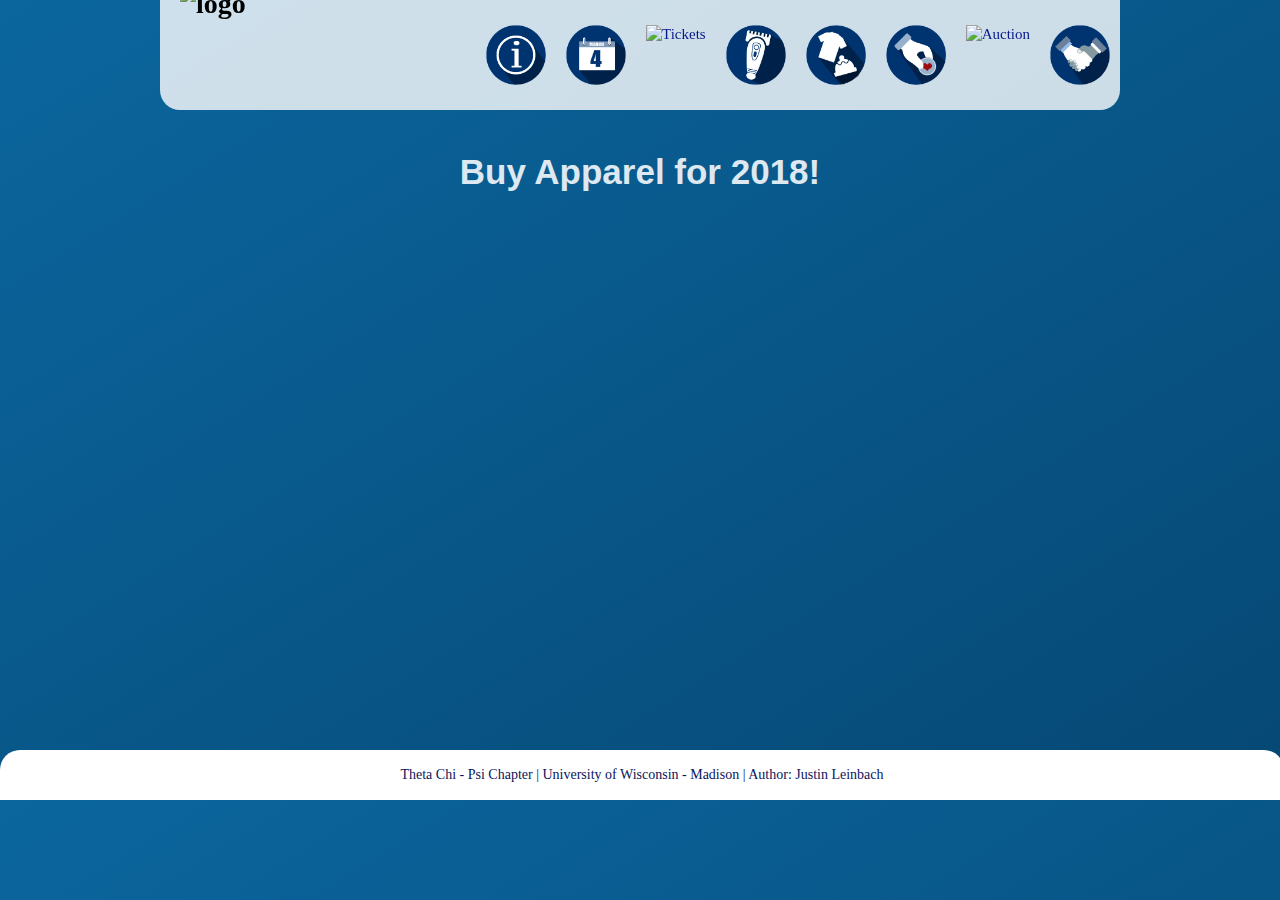
==== Apparel.html @ 40b22b11 "Update and rename apparel.html to Apparel.html" ====
<!doctype html>
<html>
<head>
<meta charset="UTF-8">
<meta name="author" content="Justin Leinbach">
	<title>Ski For Cancer | Theta Chi - Psi Chapter | Apparel </title>
<link rel="stylesheet" media="screen and (min-width: 930px)" href="apparellarge.css" />
</head>
	
<body>
	<header>
		<div class="containerheader">
		<h1>
			<img src="SkiForCancer2018Final.png" alt="logo" width="130">
		</h1>
		<nav>
			<ul>
				<sidebarleft>
				<li>
					<div id="informationbutton">
						<a href="index.html"><img src="flaticons/Information.png" alt="information" width="60"></a>
					</div>
				</li> 
				<li>
					<div id="calendarbutton">
						<a href="Calendar.html"><img src="flaticons/Calendar.png" alt="Calendar" width="60" ></a>
					</div>
				</li>			
				<li>
					<div id="ticketbutton">
						<a href="Tickets.html"><img src="flaticons/ticket.png" alt="Tickets" width="60" ></a>
					</div>
				</li>		
				<li>
					<div id="shavebutton">
						<a href="Shave.html"><img src="flaticons/Shave.png" alt="shave" width="60" ></a>
					</div>
				</li>	
				</sidebarleft>
				<sidebarright>
				<li>
					<div id="apparelbutton">
						<a href="Apparel.html"><img src="flaticons/Apparel.png" alt="Apparel" width="60" ></a>
					</div>
				</li>			
				<li>
					<div id="donatebutton">
						<a href="Donate.html"><img src="flaticons/Donate.png" alt="Donate" width="60" ></a>
					</div>
				</li>			
				<li>
					<div id="auctionbutton">
						<a href="SnowQueens.html"><img src="flaticons/Auction.png" alt="Auction" width="60" ></a>
					</div>
				</li>		
				<li>
					<div id="sponsorsbutton">
						<a href="Sponsors.html"><img src="flaticons/Sponsors.png" alt="Sponsors" width="60" ></a>
					</div>
				</li>
				</sidebarright>
			</ul>
		</nav>
		</div>
	</header>
	<section id="info">
			<h2> Buy Apparel for 2018! </h2>
			
	</section>
	<footer>
		<p> Theta Chi - Psi Chapter | University of Wisconsin - Madison | Author: Justin Leinbach</p>
	</footer>
</body>

</html>
---- apparellarge.css ----
@charset "UTF-8";
/* CSS Document */

body{
	font-family: Cambria, "Hoefler Text", "Liberation Serif", Times, "Times New Roman", "serif";
	font-size: 14px;
	line-height: 1.25;
	margin: 0 auto;
	width: 100%;
	background: #0b669e; /* No Support on Browers */
	background: -webkit-linear-gradient(left top, #0b669e, #064874 ); /* Safari */
    background: -o-linear-gradient(bottom right, #0b669e, #064874 ); /* Opera */
    background: -moz-linear-gradient(bottom right, #0b669e,#064874); /* Firefox */
    background: linear-gradient(to bottom right, #0b669e, #064874); /* Standard syntax */
	overflow-x: hidden;
}

.containerheader{
	width: 960px;
	margin: 0 auto;
}

header{
	position: fixed;
	left: 0;
	right: 0;
	background: rgba(255,255,255,.80);
	animation: headerfade;
	animation-duration: 1s;
	width: 960px;
	height: 110px;
	border-bottom-left-radius: 20px;
	border-bottom-right-radius: 20px;
	margin: 0 auto;
	z-index: 1;
}

header h1{
	position: absolute;
	top: -33px;
	left: 20px;
	float:left;
}

header:hover{
	animation: headertosolid;
	animation-duration: 1s;
	background:rgba(255,255,255,1.00);
}

@keyframes headertosolid {
	from{background:rgba(255,255,255,.80) }
	to {background:rgba(255,255,255,1.00);}
}

@keyframes headerfade {
	from{background:rgba(255,255,255,1.00) }
	to {background:rgba(255,255,255,.80);}
}

header a{
	color:#07198A;
	text-decoration: none;
	font-size: 15px;
}

header a:hover{
	color:white;
}

header ul{
	margin-top: 20px;
}

header li{
	float: left;
	display:inline;
	padding: 0 10px 0 10px;
}

header nav{
	float: right;
	margin-top:5px;
}

header information{
	animation: informationAnimation;
	animation-duration: 2s;
}

#info{
	position: relative;
	margin: 0 auto;
	top: 50px;
	width: 960px;
	height: 700px;
	
}

#info h2{
	margin: 0 auto 40px;
	padding: 100px 0 0 0;
	text-align: center;
	font-family:"Gill Sans", "Gill Sans MT", "Myriad Pro", "DejaVu Sans Condensed", Helvetica, Arial, "sans-serif";
	font-size: 35px;
	color:#DDE8F1
}

footer{
	float: left;
	position: relative;
	text-align: center;
	background-color:#FFFFFF;
	padding: 2px;
	margin-top: 50px;
	width: 100%;
	border-top-left-radius: 20px;
	border-top-right-radius: 20px;
	color:#0B145B;
}
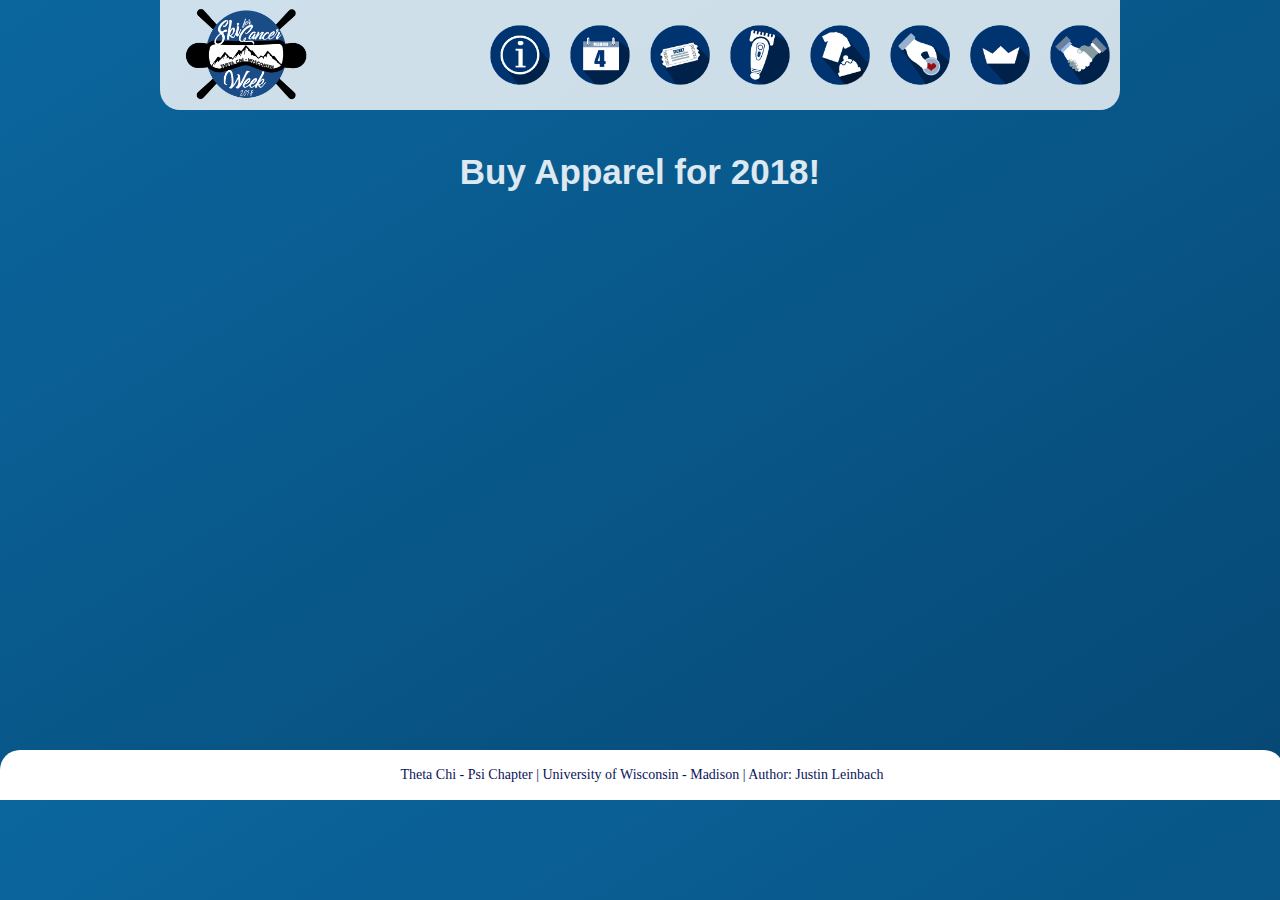
==== commit 83e1a364: "Update Apparel.html" ====
--- a/Apparel.html
+++ b/Apparel.html
@@ -4,14 +4,14 @@
 <meta charset="UTF-8">
 <meta name="author" content="Justin Leinbach">
 	<title>Ski For Cancer | Theta Chi - Psi Chapter | Apparel </title>
-<link rel="stylesheet" media="screen and (min-width: 930px)" href="apparellarge.css" />
+<link rel="stylesheet" media="screen and (min-width: 930px)" href="css/apparellarge.css" />
 </head>
 	
 <body>
 	<header>
 		<div class="containerheader">
 		<h1>
-			<img src="SkiForCancer2018Final.png" alt="logo" width="130">
+			<img src="images/SkiForCancer2018Final.png" alt="logo" width="130">
 		</h1>
 		<nav>
 			<ul>
@@ -28,7 +28,7 @@
 				</li>			
 				<li>
 					<div id="ticketbutton">
-						<a href="Tickets.html"><img src="flaticons/ticket.png" alt="Tickets" width="60" ></a>
+						<a href="Tickets.html"><img src="flaticons/Ticket.png" alt="Tickets" width="60" ></a>
 					</div>
 				</li>		
 				<li>
@@ -50,7 +50,7 @@
 				</li>			
 				<li>
 					<div id="auctionbutton">
-						<a href="SnowQueens.html"><img src="flaticons/Auction.png" alt="Auction" width="60" ></a>
+						<a href="SnowQueens.html"><img src="flaticons/SnowQueen.png" alt="Queens" width="60" ></a>
 					</div>
 				</li>		
 				<li>
--- a/css/apparellarge.css
+++ b/css/apparellarge.css
@@ -0,0 +1,122 @@
+@charset "UTF-8";
+/* CSS Document */
+
+body{
+	font-family: Cambria, "Hoefler Text", "Liberation Serif", Times, "Times New Roman", "serif";
+	font-size: 14px;
+	line-height: 1.25;
+	margin: 0 auto;
+	width: 100%;
+	background: #0b669e; /* No Support on Browers */
+	background: -webkit-linear-gradient(left top, #0b669e, #064874 ); /* Safari */
+    background: -o-linear-gradient(bottom right, #0b669e, #064874 ); /* Opera */
+    background: -moz-linear-gradient(bottom right, #0b669e,#064874); /* Firefox */
+    background: linear-gradient(to bottom right, #0b669e, #064874); /* Standard syntax */
+	overflow-x: hidden;
+}
+
+.containerheader{
+	width: 960px;
+	margin: 0 auto;
+}
+
+header{
+	position: fixed;
+	left: 0;
+	right: 0;
+	background: rgba(255,255,255,.80);
+	animation: headerfade;
+	animation-duration: 1s;
+	width: 960px;
+	height: 110px;
+	border-bottom-left-radius: 20px;
+	border-bottom-right-radius: 20px;
+	margin: 0 auto;
+	z-index: 1;
+}
+
+header h1{
+	position: absolute;
+	top: -33px;
+	left: 20px;
+	float:left;
+}
+
+header:hover{
+	animation: headertosolid;
+	animation-duration: 1s;
+	background:rgba(255,255,255,1.00);
+}
+
+@keyframes headertosolid {
+	from{background:rgba(255,255,255,.80) }
+	to {background:rgba(255,255,255,1.00);}
+}
+
+@keyframes headerfade {
+	from{background:rgba(255,255,255,1.00) }
+	to {background:rgba(255,255,255,.80);}
+}
+
+header a{
+	color:#07198A;
+	text-decoration: none;
+	font-size: 15px;
+}
+
+header a:hover{
+	color:white;
+}
+
+header ul{
+	margin-top: 20px;
+}
+
+header li{
+	float: left;
+	display:inline;
+	padding: 0 10px 0 10px;
+}
+
+header nav{
+	float: right;
+	margin-top:5px;
+}
+
+header information{
+	animation: informationAnimation;
+	animation-duration: 2s;
+}
+
+#info{
+	position: relative;
+	margin: 0 auto;
+	top: 50px;
+	width: 960px;
+	height: 700px;
+	
+}
+
+#info h2{
+	margin: 0 auto 40px;
+	padding: 100px 0 0 0;
+	text-align: center;
+	font-family:"Gill Sans", "Gill Sans MT", "Myriad Pro", "DejaVu Sans Condensed", Helvetica, Arial, "sans-serif";
+	font-size: 35px;
+	color:#DDE8F1
+}
+
+footer{
+	float: left;
+	position: relative;
+	text-align: center;
+	background-color:#FFFFFF;
+	padding: 2px;
+	margin-top: 50px;
+	width: 100%;
+	border-top-left-radius: 20px;
+	border-top-right-radius: 20px;
+	color:#0B145B;
+}
+
+
